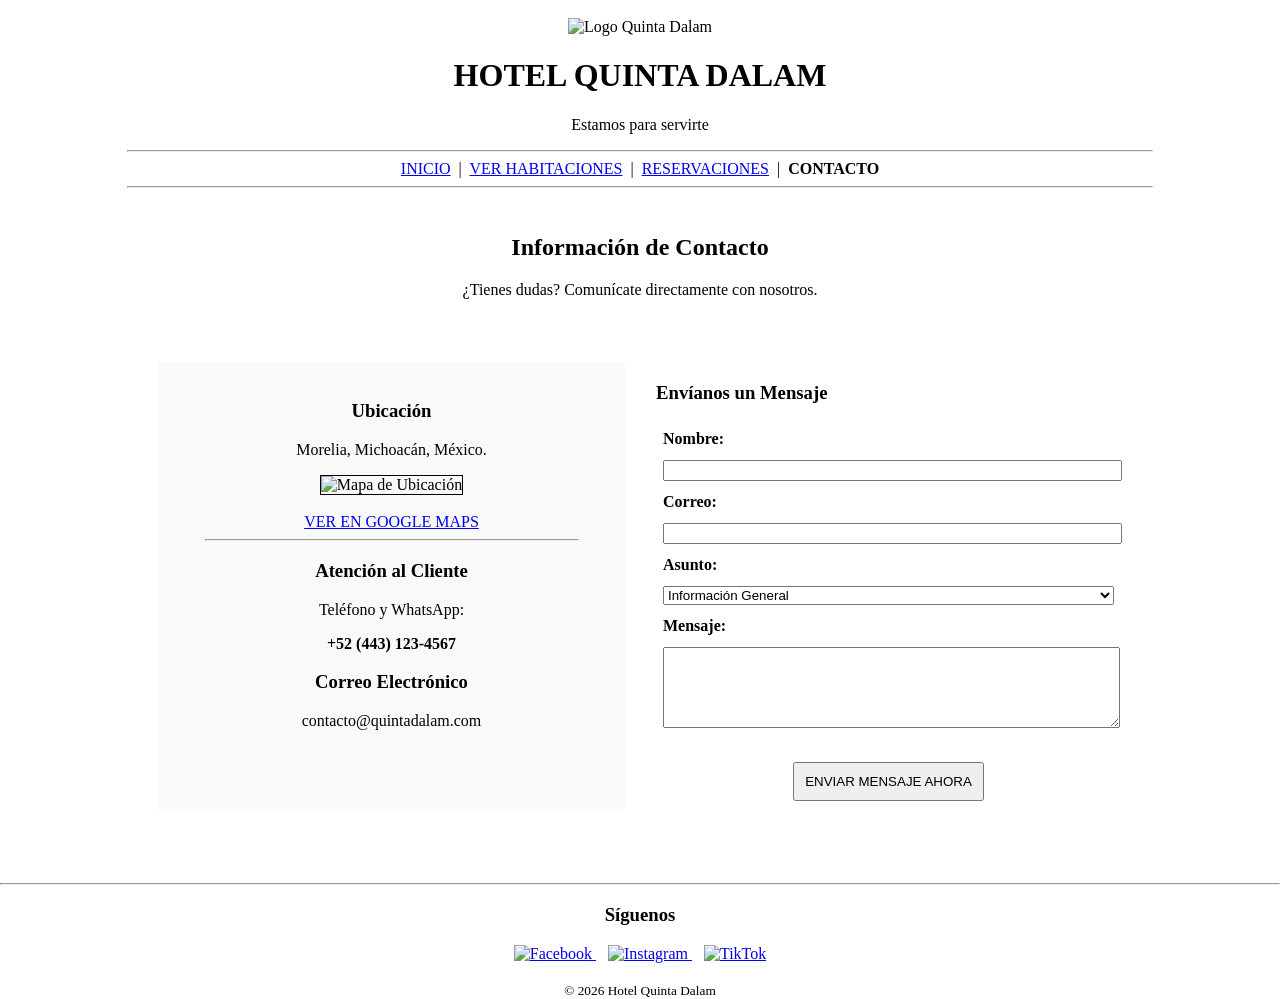
==== contacto.html @ 137bd531 "Primera versión" ====
<!DOCTYPE html>
<html lang="es">
<head>
    <meta charset="UTF-8">
    <title>Contacto - Hotel Quinta Dalam</title>
</head>
<body topmargin="0" leftmargin="0">

    <header>
        <div align="center">
            <br>
            <img src="img/logo.png" alt="Logo Quinta Dalam" width="180">
            <h1>HOTEL QUINTA DALAM</h1>
            <p>Estamos para servirte</p>
            
            <hr width="80%">
            <nav>
                <a href="index.html">INICIO</a> &nbsp;|&nbsp; 
                <a href="habitaciones.html">VER HABITACIONES</a> &nbsp;|&nbsp; 
                <a href="reservar.html">RESERVACIONES</a> &nbsp;|&nbsp; 
                <b>CONTACTO</b> </nav>
            <hr width="80%">
        </div>
    </header>

    <main>
        <div align="center">
            <br>
            <h2>Información de Contacto</h2>
            <p>¿Tienes dudas? Comunícate directamente con nosotros.</p>
            <br>
        </div>

        <table width="80%" align="center" border="0" cellspacing="30">
            <tr>
                <td width="50%" valign="top" align="center" bgcolor="#f9f9f9">
                    <br>
                    <h3>Ubicación</h3>
                    <p>Morelia, Michoacán, México.</p>
                    
                    <img src="img/mapa.jpg" alt="Mapa de Ubicación" width="300" border="1">
                    <br><br>
                    <a href="https://goo.gl/maps/tu_enlace_aqui" target="_blank">VER EN GOOGLE MAPS</a>
                    
                    <hr width="80%">
                    
                    <h3>Atención al Cliente</h3>
                    <p>Teléfono y WhatsApp:</p>
                    <p><b>+52 (443) 123-4567</b></p>
                    
                    <h3>Correo Electrónico</h3>
                    <p>contacto@quintadalam.com</p>
                    <br>
                </td>

                <td width="50%" valign="top">
                    <h3>Envíanos un Mensaje</h3>
                    <form>
                        <table border="0" width="100%" cellpadding="5">
                            <tr>
                                <td><b>Nombre:</b></td>
                            </tr>
                            <tr>
                                <td><input type="text" name="nombre" style="width: 100%" required></td>
                            </tr>
                            <tr>
                                <td><b>Correo:</b></td>
                            </tr>
                            <tr>
                                <td><input type="email" name="email" style="width: 100%" required></td>
                            </tr>
                            <tr>
                                <td><b>Asunto:</b></td>
                            </tr>
                            <tr>
                                <td>
                                    <select name="asunto" style="width: 100%">
                                        <option>Información General</option>
                                        <option>Cotización de Eventos</option>
                                        <option>Objetos Olvidados</option>
                                        <option>Quejas o Sugerencias</option>
                                    </select>
                                </td>
                            </tr>
                            <tr>
                                <td><b>Mensaje:</b></td>
                            </tr>
                            <tr>
                                <td><textarea name="mensaje" rows="5" style="width: 100%"></textarea></td>
                            </tr>
                            <tr>
                                <td align="center">
                                    <br>
                                    <input type="submit" value="ENVIAR MENSAJE AHORA" style="padding: 10px;">
                                </td>
                            </tr>
                        </table>
                    </form>
                </td>
            </tr>
        </table>
    </main>

    <br><br><hr>

    <footer id="contacto">
        <div align="center">
            <h3>Síguenos</h3>
            <a href="https://www.facebook.com/profile.php?id=61584681841684" target="_blank">
                <img src="img/facebook.png" alt="Facebook" width="30">
            </a> &nbsp;&nbsp;
            <a href="https://www.instagram.com/quintadalam" target="_blank">
                <img src="img/instagram.png" alt="Instagram" width="30">
            </a> &nbsp;&nbsp;
            <a href="https://www.tiktok.com/@quintadalam" target="_blank">
                <img src="img/tiktok.png" alt="TikTok" width="30">
            </a>
            <br><br>
            <small>&copy; 2026 Hotel Quinta Dalam</small>
        </div>
    </footer>

</body>
</html>
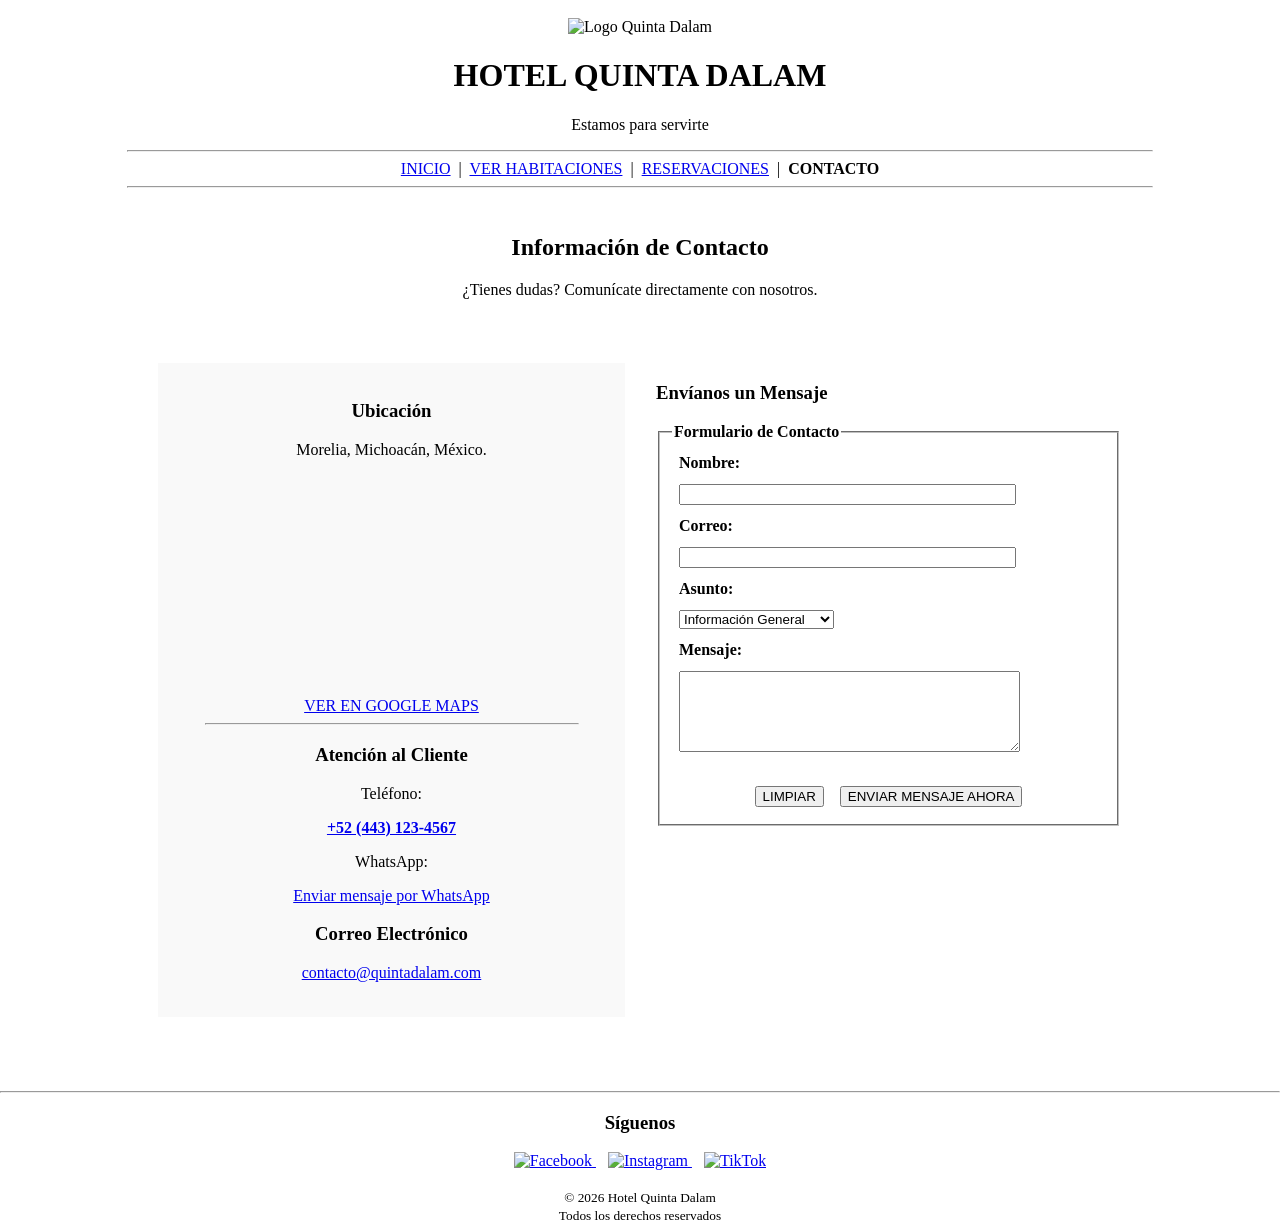
==== commit 2bc3845b: "Mejoras en los titulos de las imagenes, cambios de algunos formatos, y uimplementaciones adicionales" ====
--- a/contacto.html
+++ b/contacto.html
@@ -1,24 +1,30 @@
 <!DOCTYPE html>
 <html lang="es">
+
 <head>
     <meta charset="UTF-8">
+    <meta name="viewport" content="width=device-width, initial-scale=1.0">
+    <meta name="description"
+        content="Contacta al Hotel Quinta Dalam en Morelia, Michoacán. Teléfono, WhatsApp, correo electrónico y formulario de contacto.">
     <title>Contacto - Hotel Quinta Dalam</title>
 </head>
+
 <body topmargin="0" leftmargin="0">
 
     <header>
         <div align="center">
             <br>
-            <img src="img/logo.png" alt="Logo Quinta Dalam" width="180">
+            <img src="img/logo.png" alt="Logo Quinta Dalam" title="Logo Quinta Dalam" width="180">
             <h1>HOTEL QUINTA DALAM</h1>
             <p>Estamos para servirte</p>
-            
+
             <hr width="80%">
             <nav>
-                <a href="index.html">INICIO</a> &nbsp;|&nbsp; 
-                <a href="habitaciones.html">VER HABITACIONES</a> &nbsp;|&nbsp; 
-                <a href="reservar.html">RESERVACIONES</a> &nbsp;|&nbsp; 
-                <b>CONTACTO</b> </nav>
+                <a href="index.html">INICIO</a> &nbsp;|&nbsp;
+                <a href="habitaciones.html">VER HABITACIONES</a> &nbsp;|&nbsp;
+                <a href="reservar.html">RESERVACIONES</a> &nbsp;|&nbsp;
+                <b>CONTACTO</b>
+            </nav>
             <hr width="80%">
         </div>
     </header>
@@ -37,88 +43,126 @@
                     <br>
                     <h3>Ubicación</h3>
                     <p>Morelia, Michoacán, México.</p>
-                    
-                    <img src="img/mapa.jpg" alt="Mapa de Ubicación" width="300" border="1">
+
+                    <iframe
+                        src="https://www.google.com/maps/embed?pb=!1m18!1m12!1m3!1d60188.97!2d-101.19!3d19.70!2m3!1f0!2f0!3f0!3m2!1i1024!2i768!4f13.1!3m3!1m2!1s0x842d0ba18c4b2517%3A0x2d20e43e7311dfe4!2sMorelia%2C%20Mich.!5e0!3m2!1ses!2smx!4v1700000000000!5m2!1ses!2smx"
+                        width="300" height="200" frameborder="0" allowfullscreen loading="lazy"
+                        title="Ubicación de Hotel Quinta Dalam en Google Maps">
+                    </iframe>
                     <br><br>
                     <a href="https://goo.gl/maps/tu_enlace_aqui" target="_blank">VER EN GOOGLE MAPS</a>
-                    
+
                     <hr width="80%">
-                    
+
                     <h3>Atención al Cliente</h3>
-                    <p>Teléfono y WhatsApp:</p>
-                    <p><b>+52 (443) 123-4567</b></p>
-                    
+                    <p>Teléfono:</p>
+                    <p>
+                        <b><a href="tel:+524431234567">+52 (443) 123-4567</a></b>
+                    </p>
+                    <p>WhatsApp:</p>
+                    <p>
+                        <a href="https://wa.me/524431234567" target="_blank">Enviar mensaje por WhatsApp</a>
+                    </p>
+
                     <h3>Correo Electrónico</h3>
-                    <p>contacto@quintadalam.com</p>
+                    <p>
+                        <a href="mailto:contacto@quintadalam.com">contacto@quintadalam.com</a>
+                    </p>
                     <br>
                 </td>
 
                 <td width="50%" valign="top">
                     <h3>Envíanos un Mensaje</h3>
-                    <form>
-                        <table border="0" width="100%" cellpadding="5">
-                            <tr>
-                                <td><b>Nombre:</b></td>
-                            </tr>
-                            <tr>
-                                <td><input type="text" name="nombre" style="width: 100%" required></td>
-                            </tr>
-                            <tr>
-                                <td><b>Correo:</b></td>
-                            </tr>
-                            <tr>
-                                <td><input type="email" name="email" style="width: 100%" required></td>
-                            </tr>
-                            <tr>
-                                <td><b>Asunto:</b></td>
-                            </tr>
-                            <tr>
-                                <td>
-                                    <select name="asunto" style="width: 100%">
-                                        <option>Información General</option>
-                                        <option>Cotización de Eventos</option>
-                                        <option>Objetos Olvidados</option>
-                                        <option>Quejas o Sugerencias</option>
-                                    </select>
-                                </td>
-                            </tr>
-                            <tr>
-                                <td><b>Mensaje:</b></td>
-                            </tr>
-                            <tr>
-                                <td><textarea name="mensaje" rows="5" style="width: 100%"></textarea></td>
-                            </tr>
-                            <tr>
-                                <td align="center">
-                                    <br>
-                                    <input type="submit" value="ENVIAR MENSAJE AHORA" style="padding: 10px;">
-                                </td>
-                            </tr>
-                        </table>
+                    <form action="https://formspree.io/f/TU_ID_AQUI" method="POST">
+                        <fieldset>
+                            <legend><b>Formulario de Contacto</b></legend>
+                            <table border="0" width="100%" cellpadding="5">
+                                <tr>
+                                    <td>
+                                        <label for="contacto-nombre"><b>Nombre:</b></label>
+                                    </td>
+                                </tr>
+                                <tr>
+                                    <td>
+                                        <input type="text" name="nombre" id="contacto-nombre" size="40" required>
+                                    </td>
+                                </tr>
+                                <tr>
+                                    <td>
+                                        <label for="contacto-email"><b>Correo:</b></label>
+                                    </td>
+                                </tr>
+                                <tr>
+                                    <td>
+                                        <input type="email" name="email" id="contacto-email" size="40" required>
+                                    </td>
+                                </tr>
+                                <tr>
+                                    <td>
+                                        <label for="contacto-asunto"><b>Asunto:</b></label>
+                                    </td>
+                                </tr>
+                                <tr>
+                                    <td>
+                                        <select name="asunto" id="contacto-asunto">
+                                            <option value="informacion">Información General</option>
+                                            <option value="eventos">Cotización de Eventos</option>
+                                            <option value="objetos">Objetos Olvidados</option>
+                                            <option value="quejas">Quejas o Sugerencias</option>
+                                        </select>
+                                    </td>
+                                </tr>
+                                <tr>
+                                    <td>
+                                        <label for="contacto-mensaje"><b>Mensaje:</b></label>
+                                    </td>
+                                </tr>
+                                <tr>
+                                    <td>
+                                        <textarea name="mensaje" id="contacto-mensaje" rows="5" cols="40"></textarea>
+                                    </td>
+                                </tr>
+                                <tr>
+                                    <td align="center">
+                                        <br>
+                                        <input type="reset" value="LIMPIAR">
+                                        &nbsp;&nbsp;
+                                        <input type="submit" value="ENVIAR MENSAJE AHORA">
+                                    </td>
+                                </tr>
+                            </table>
+                        </fieldset>
                     </form>
                 </td>
             </tr>
         </table>
     </main>
 
-    <br><br><hr>
+    <br><br>
+    <hr>
 
     <footer id="contacto">
         <div align="center">
             <h3>Síguenos</h3>
             <a href="https://www.facebook.com/profile.php?id=61584681841684" target="_blank">
-                <img src="img/facebook.png" alt="Facebook" width="30">
-            </a> &nbsp;&nbsp;
+                <img src="img/facebook.png" alt="Facebook" title="Facebook Quinta Dalam" width="30">
+            </a>
+            &nbsp;&nbsp;
             <a href="https://www.instagram.com/quintadalam" target="_blank">
-                <img src="img/instagram.png" alt="Instagram" width="30">
-            </a> &nbsp;&nbsp;
+                <img src="img/instagram.png" alt="Instagram" title="Instagram Quinta Dalam" width="30">
+            </a>
+            &nbsp;&nbsp;
             <a href="https://www.tiktok.com/@quintadalam" target="_blank">
-                <img src="img/tiktok.png" alt="TikTok" width="30">
+                <img src="img/tiktok.png" alt="TikTok" title="TikTok Quinta Dalam" width="30">
             </a>
+
             <br><br>
             <small>&copy; 2026 Hotel Quinta Dalam</small>
+            <br>
+            <small>Todos los derechos reservados</small>
         </div>
     </footer>
 
 </body>
+
 </html>
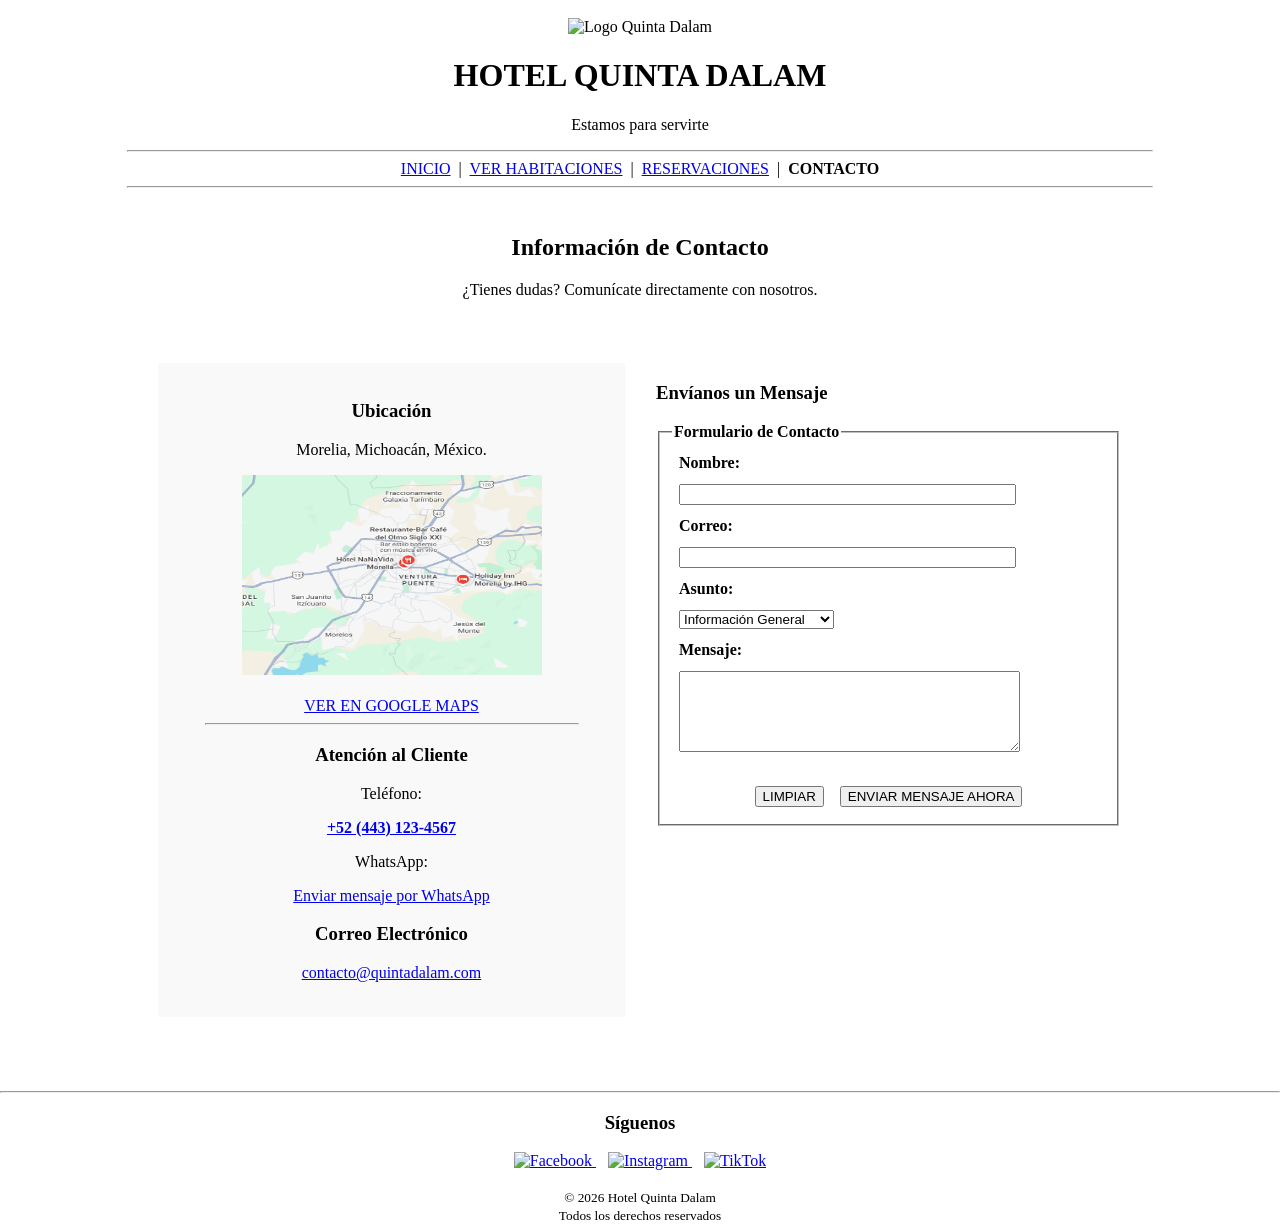
==== commit d8229e2e: "Diseño implementado .css y rediseño one page html" ====
--- a/contacto.html
+++ b/contacto.html
@@ -44,13 +44,12 @@
                     <h3>Ubicación</h3>
                     <p>Morelia, Michoacán, México.</p>
 
-                    <iframe
-                        src="https://www.google.com/maps/embed?pb=!1m18!1m12!1m3!1d60188.97!2d-101.19!3d19.70!2m3!1f0!2f0!3f0!3m2!1i1024!2i768!4f13.1!3m3!1m2!1s0x842d0ba18c4b2517%3A0x2d20e43e7311dfe4!2sMorelia%2C%20Mich.!5e0!3m2!1ses!2smx!4v1700000000000!5m2!1ses!2smx"
-                        width="300" height="200" frameborder="0" allowfullscreen loading="lazy"
-                        title="Ubicación de Hotel Quinta Dalam en Google Maps">
+                    <img width="300" height="200" src="ubicacion.png" alt="" srcset=""
+                        title="Hotel Quinta Dalam Google Maps">
                     </iframe>
                     <br><br>
-                    <a href="https://goo.gl/maps/tu_enlace_aqui" target="_blank">VER EN GOOGLE MAPS</a>
+                    <a href="https://www.google.com/maps/place/Hotel+Colonial+Playa+del+carmen/@20.625414,-87.0816557,17z/data=!3m1!4b1!4m9!3m8!1s0x8f4e43006d2a9b4d:0x22ae322a812c2383!5m2!4m1!1i2!8m2!3d20.625409!4d-87.0767848!16s%2Fg%2F11vtbpsmz3?entry=ttu&g_ep=EgoyMDI2MDIwOC4wIKXMDSoASAFQAw%3D%3D"
+                        target="_blank">VER EN GOOGLE MAPS</a>
 
                     <hr width="80%">
 
